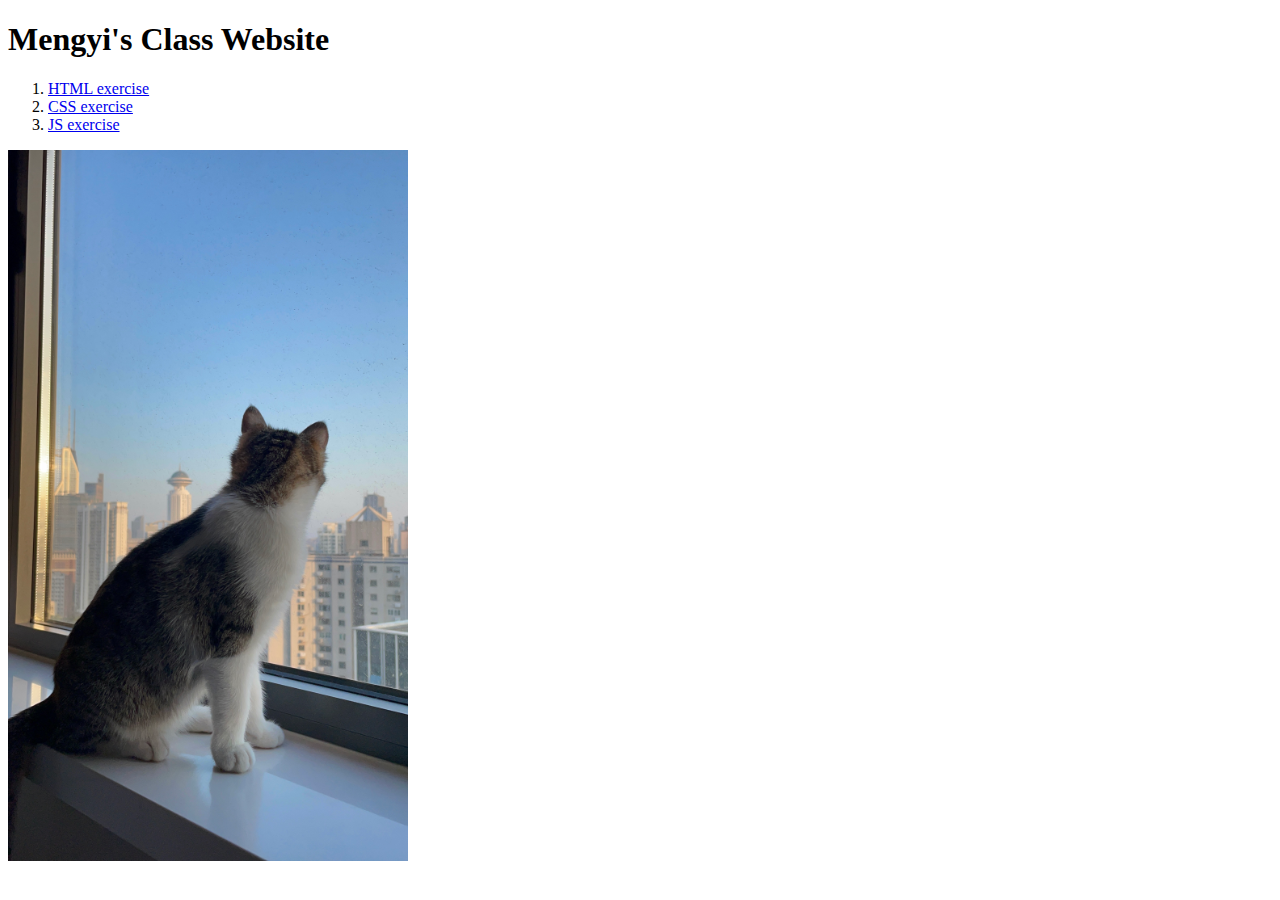
==== index.html @ 0a5c7500 "class website" ====
<!DOCTYPE html>
<html>
  <head>
    <title>My Website</title>
		<meta charset="utf-8" />
    <meta name="viewport" content="width=device-width,initial-scale=1.0" />
    <link rel="icon" href="#" />
  </head>
  <body>

    <h1>Mengyi's Class Website</h1>

    <ol>
        <li><a href="html-exercise/index.html" target="_blank" title="HTML exercise">HTML exercise</a></li>
        <li><a href="css-exercise/index.html">CSS exercise</a></li>
        <li><a href="js-exercise/index.html">JS exercise</a></li>
    </ol>

    <img src="assets/images/cat.jpg" width="400px"/>



    

  </body>
</html>
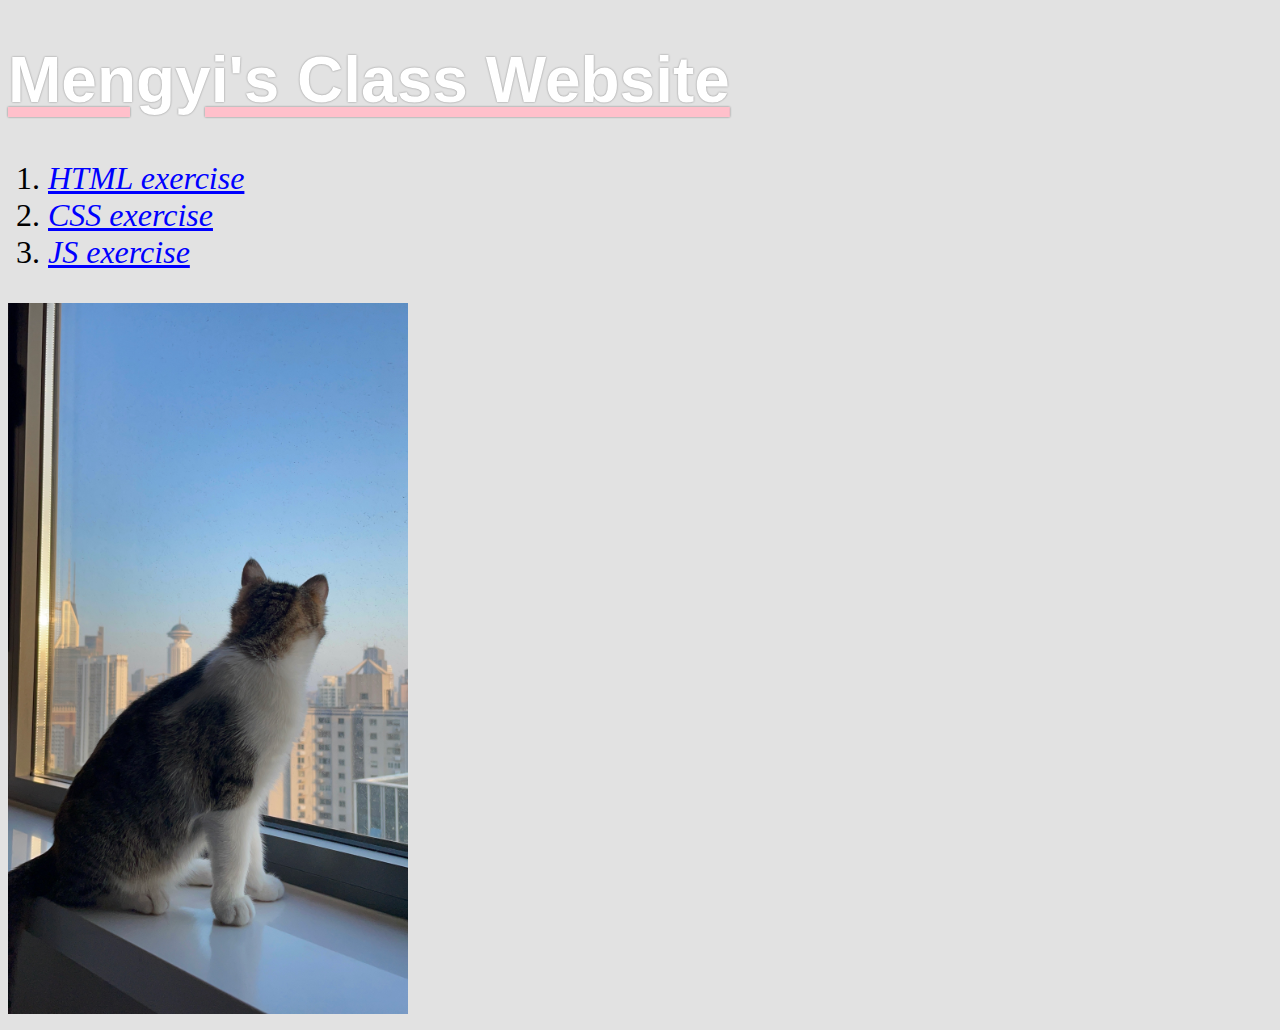
==== commit 92c4b68b: "css" ====
--- a/index.html
+++ b/index.html
@@ -5,6 +5,7 @@
 		<meta charset="utf-8" />
     <meta name="viewport" content="width=device-width,initial-scale=1.0" />
     <link rel="icon" href="#" />
+    <link rel="stylesheet" href="css-demo/style.css" />
   </head>
   <body>
 
--- a/css-demo/style.css
+++ b/css-demo/style.css
@@ -0,0 +1,42 @@
+html {
+    font-size: 24pt;
+}
+
+body {
+    width: 800px;
+}
+
+h1, h2, h3 {
+    width: 100%;
+    font-family: Helvetica, Arial, sans-serif;
+    font-size: 2rem;
+    color: #ffffff;
+    text-shadow: 0px 0px 2px grey;
+    text-align: justify;
+    text-decoration: underline 10px pink;
+}
+h1:hover, h2:hover, h3:hover {
+    color: yellow;
+}
+
+body {
+    background-color: #e2e2e2;
+}
+
+a {
+    font-style: italic;
+    color: blue;
+    white-space: wrap;
+    word-break: break-all;
+}
+a:hover {
+    font-style: normal;
+}
+
+span {
+    font-size: 0.5rem;
+}
+span:hover {
+    font-size: 1rem;
+}
+
